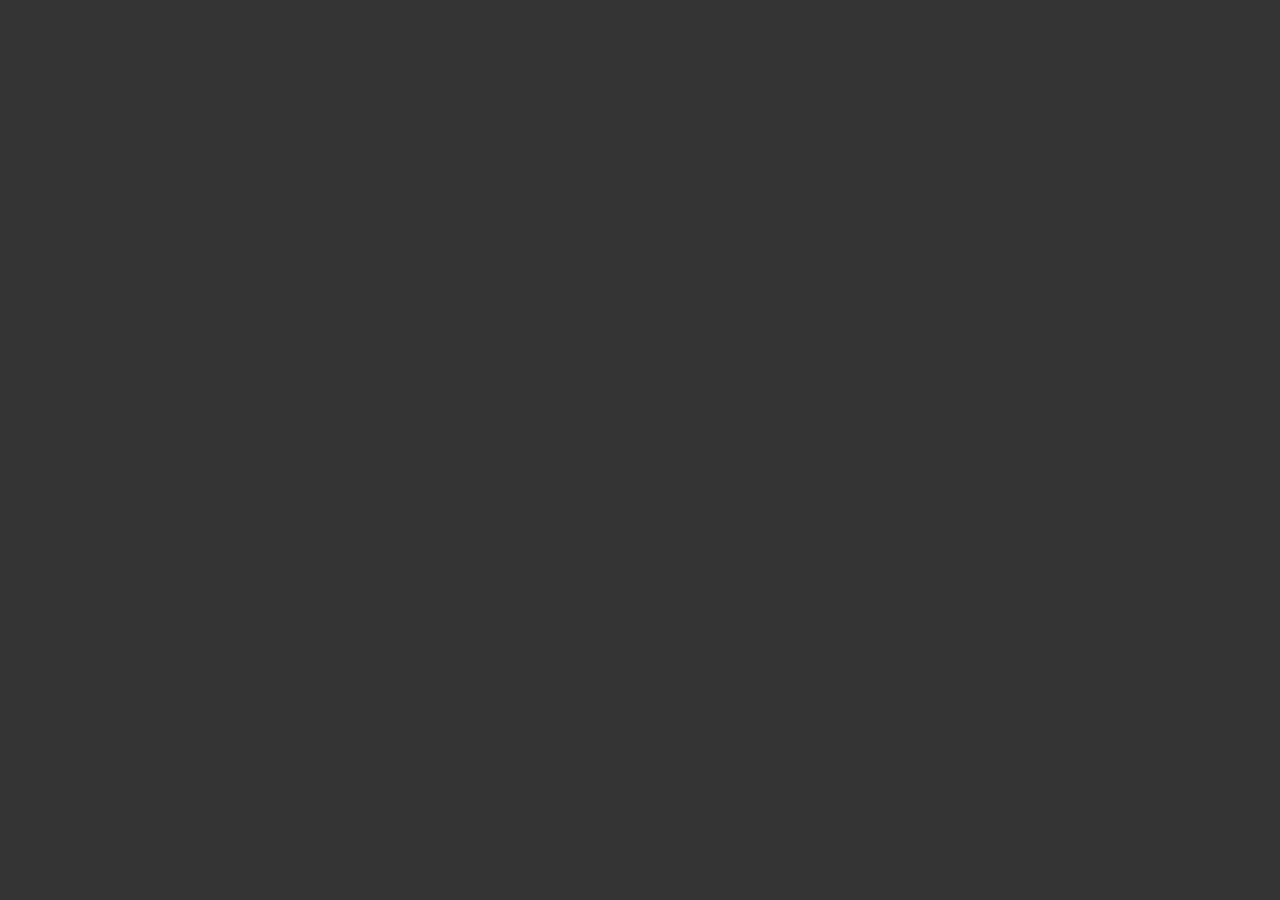
==== index.min.html @ e6dd1de2 "s" ====
<!DOCTYPE html><html><head><meta charset="utf-8" /><meta http-equiv="X-UA-Compatible" content="IE=edge" /><title></title><link rel="shortcut icon" href="img/icon.png" type="image/x-icon"><link rel="stylesheet" href="lib/bootstrap-5.0.1/css/bootstrap.min.css" /><link rel="stylesheet" href="lib/bootstrap-5.0.1/css/bootstrap.flatly.min.css" /><link rel="stylesheet" href="lib/swipper/swiper-bundle.min.css" /><link rel="stylesheet" href="css/fab.css"><link rel="stylesheet" href="css/ra-mirador.css"><script src="lib/arjs/aframe.min.js"></script><script src="lib/arjs/aframe-ar.js"></script><script src="lib/arjs/aframe-extras.loaders.min.js"></script><script src="lib/arjs/aframe-look-at-component.min.js"></script><script src="data/ar-data.js"></script><script src="js/checkgeo.js"></script><script src="js/translate-ui.js"></script><script src="js/ra-mirador.js"></script><script>AFRAME.registerComponent("clickhandler",{ init: function (){ this.el.addEventListener("click", ()=>{ var elem=findNameByPosition(this.el.getAttribute("ardataid")); if(elem) { showPOI(elem);}});},}); </script></head><body style="margin: 0; overflow: hidden"><div class="fabs" role="group" aria-label="Floating action buttons"><button id="chooseLang-btn" class="btn btn-primary fab" onclick="openChooseLangModal()" title="Change Language" aria-label="Change Language"><img aria-hidden="true" src="img/language.svg" width="32" height="32" /></button></div><div class="arjs-loader invisible"><div></div></div><a-scene cursor="rayOrigin: mouse; fuse: true; fuseTimeout: 0;" raycaster="objects: [clickhandler];" vr-mode-ui="enabled: false" embedded arjs="sourceType: webcam; debugUIEnabled: false;" ><a-assets timeout="10000"><img id="info-icon" src="img/info-ar.png" scale="1 1 1"></a-assets><a-text clickhandler value="TEST" font="fonts/verdana.fnt" fontImage="fonts/verdana.png" color="#5797ff" anchor="center" look-at="[gps-camera]" scale="10 10 10" gps-entity-place="latitude: 37.769535897409874; longitude: -3.7888669967651367;" custom-field="a-text" ></a-text><a-camera arjs-look-controls='smoothingFactor: 0.1' gps-camera="gpsMinDistance: 15;minDistance: 30;maxDistance: 2000;accelerationToMove: 1.0;" rotation-reader></a-camera></a-scene><div id="modal-poi" class="modal fade" tabindex="-1" role="dialog" aria-labelledby="myLargeModalLabel" aria-hidden="true" ><div class="modal-dialog modal-lg modal-fullscreen"><div class="modal-content"><div class="modal-header bg-primary text-light"><h5 class="modal-title"><span id="poi-title"></span></h5><button type="button" class="btn-close btn-close-white" data-bs-dismiss="modal" aria-label="Close" onClick="stopVideos()" ></button></div><div class="modal-body container"><div class="swiper"><div class="swiper-wrapper"><div class="swiper-slide"><img src="https://picsum.photos/800?rnd=0" alt=""></div><div class="swiper-slide"><img src="https://picsum.photos/800?rnd=1" alt=""></div><div class="swiper-slide"><img src="https://picsum.photos/800?rnd=2" alt=""></div>... </div><div class="swiper-pagination"></div><div class="swiper-button-prev" title="" onClick="stopVideos()"></div><div class="swiper-button-next" title="" onClick="stopVideos()"></div></div><div class="container" id="poi-body"></div></div></div></div></div><script src="lib/popperjs-2.9.2/popper.min.js"></script><script src="lib/jquery-3.6.0/jquery-3.6.0.min.js"></script><script src="lib/bootstrap-5.0.1/js/bootstrap.bundle.min.js"></script><script src="lib/swal2/sweetalert-2.11.js"></script><script src="lib/swipper/swiper-bundle.min.js"></script></body></html>
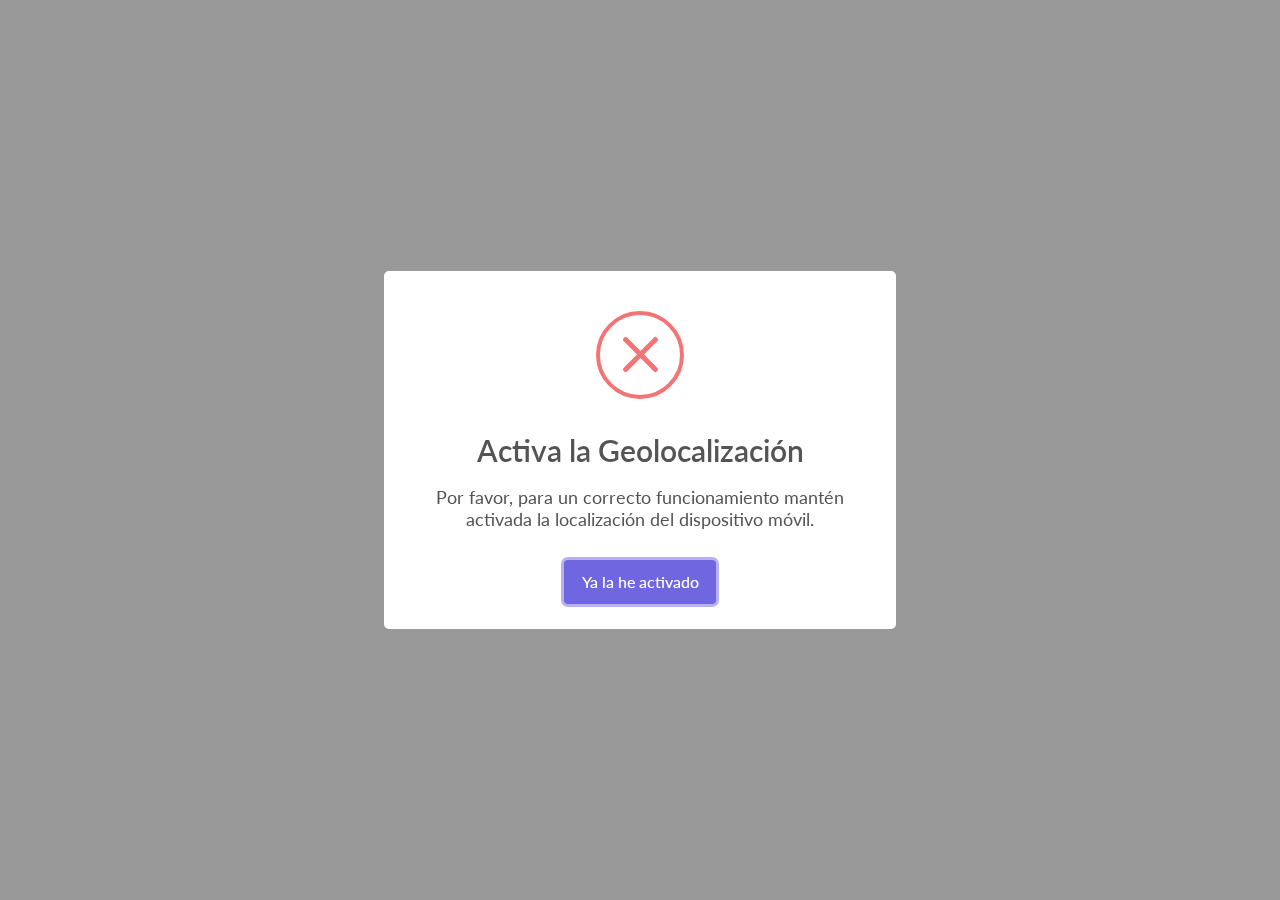
==== commit b4a96659: "s" ====
--- a/index.min.html
+++ b/index.min.html
@@ -1 +1 @@
-<!DOCTYPE html><html><head><meta charset="utf-8" /><meta http-equiv="X-UA-Compatible" content="IE=edge" /><title></title><link rel="shortcut icon" href="img/icon.png" type="image/x-icon"><link rel="stylesheet" href="lib/bootstrap-5.0.1/css/bootstrap.min.css" /><link rel="stylesheet" href="lib/bootstrap-5.0.1/css/bootstrap.flatly.min.css" /><link rel="stylesheet" href="lib/swipper/swiper-bundle.min.css" /><link rel="stylesheet" href="css/fab.css"><link rel="stylesheet" href="css/ra-mirador.css"><script src="lib/arjs/aframe.min.js"></script><script src="lib/arjs/aframe-ar.js"></script><script src="lib/arjs/aframe-extras.loaders.min.js"></script><script src="lib/arjs/aframe-look-at-component.min.js"></script><script src="data/ar-data.js"></script><script src="js/checkgeo.js"></script><script src="js/translate-ui.js"></script><script src="js/ra-mirador.js"></script><script>AFRAME.registerComponent("clickhandler",{ init: function (){ this.el.addEventListener("click", ()=>{ var elem=findNameByPosition(this.el.getAttribute("ardataid")); if(elem) { showPOI(elem);}});},}); </script></head><body style="margin: 0; overflow: hidden"><div class="fabs" role="group" aria-label="Floating action buttons"><button id="chooseLang-btn" class="btn btn-primary fab" onclick="openChooseLangModal()" title="Change Language" aria-label="Change Language"><img aria-hidden="true" src="img/language.svg" width="32" height="32" /></button></div><div class="arjs-loader invisible"><div></div></div><a-scene cursor="rayOrigin: mouse; fuse: true; fuseTimeout: 0;" raycaster="objects: [clickhandler];" vr-mode-ui="enabled: false" embedded arjs="sourceType: webcam; debugUIEnabled: false;" ><a-assets timeout="10000"><img id="info-icon" src="img/info-ar.png" scale="1 1 1"></a-assets><a-text clickhandler value="TEST" font="fonts/verdana.fnt" fontImage="fonts/verdana.png" color="#5797ff" anchor="center" look-at="[gps-camera]" scale="10 10 10" gps-entity-place="latitude: 37.769535897409874; longitude: -3.7888669967651367;" custom-field="a-text" ></a-text><a-camera arjs-look-controls='smoothingFactor: 0.1' gps-camera="gpsMinDistance: 15;minDistance: 30;maxDistance: 2000;accelerationToMove: 1.0;" rotation-reader></a-camera></a-scene><div id="modal-poi" class="modal fade" tabindex="-1" role="dialog" aria-labelledby="myLargeModalLabel" aria-hidden="true" ><div class="modal-dialog modal-lg modal-fullscreen"><div class="modal-content"><div class="modal-header bg-primary text-light"><h5 class="modal-title"><span id="poi-title"></span></h5><button type="button" class="btn-close btn-close-white" data-bs-dismiss="modal" aria-label="Close" onClick="stopVideos()" ></button></div><div class="modal-body container"><div class="swiper"><div class="swiper-wrapper"><div class="swiper-slide"><img src="https://picsum.photos/800?rnd=0" alt=""></div><div class="swiper-slide"><img src="https://picsum.photos/800?rnd=1" alt=""></div><div class="swiper-slide"><img src="https://picsum.photos/800?rnd=2" alt=""></div>... </div><div class="swiper-pagination"></div><div class="swiper-button-prev" title="" onClick="stopVideos()"></div><div class="swiper-button-next" title="" onClick="stopVideos()"></div></div><div class="container" id="poi-body"></div></div></div></div></div><script src="lib/popperjs-2.9.2/popper.min.js"></script><script src="lib/jquery-3.6.0/jquery-3.6.0.min.js"></script><script src="lib/bootstrap-5.0.1/js/bootstrap.bundle.min.js"></script><script src="lib/swal2/sweetalert-2.11.js"></script><script src="lib/swipper/swiper-bundle.min.js"></script></body></html>+<!DOCTYPE html><html><head><meta charset="utf-8" /><meta http-equiv="X-UA-Compatible" content="IE=edge" /><title></title><link rel="shortcut icon" href="img/icon.png" type="image/x-icon"><link rel="stylesheet" href="lib/bootstrap-5.0.1/css/bootstrap.min.css" /><link rel="stylesheet" href="lib/bootstrap-5.0.1/css/bootstrap.flatly.min.css" /><link rel="stylesheet" href="lib/swipper/swiper-bundle.min.css" /><link rel="stylesheet" href="css/fab.css"><link rel="stylesheet" href="css/ra-mirador.css"><script src="lib/arjs/aframe.min.js"></script><script src="lib/arjs/aframe-ar.js"></script><script src="lib/arjs/aframe-extras.loaders.min.js"></script><script src="lib/arjs/aframe-look-at-component.min.js"></script><script src="js/data-loader.js"></script><script src="js/checkgeo.js"></script><script src="js/translate-ui.js"></script><script src="js/ra-mirador.js"></script><script>AFRAME.registerComponent("clickhandler",{ init: function (){ this.el.addEventListener("click", ()=>{ var elem=findNameByPosition(this.el.getAttribute("ardataid")); if(elem) { showPOI(elem);}});},}); </script></head><body style="margin: 0; overflow: hidden"><div class="fabs" role="group" aria-label="Floating action buttons"><button id="chooseLang-btn" class="btn btn-primary fab invisible" onclick="openChooseLangModal()" title="Change Language" aria-label="Change Language"><img aria-hidden="true" src="img/language.svg" width="32" height="32" /></button></div><div class="arjs-loader invisible"><div></div></div><a-scene cursor="rayOrigin: mouse; fuse: true; fuseTimeout: 0;" raycaster="objects: [clickhandler];" vr-mode-ui="enabled: false" embedded arjs="sourceType: webcam; debugUIEnabled: false;" ><a-assets timeout="10000"><img id="info-icon" src="img/info-ar.png" scale="1 1 1"></a-assets><a-text clickhandler value="TEST" font="fonts/verdana.fnt" fontImage="fonts/verdana.png" color="#5797ff" anchor="center" look-at="[gps-camera]" scale="10 10 10" gps-entity-place="latitude: 37.769535897409874; longitude: -3.7888669967651367;" custom-field="a-text" ></a-text><a-camera arjs-look-controls='smoothingFactor: 0.1' gps-camera="gpsMinDistance: 15;minDistance: 30;maxDistance: 2000;accelerationToMove: 1.0;" rotation-reader></a-camera></a-scene><div id="modal-poi" class="modal fade" tabindex="-1" role="dialog" aria-labelledby="myLargeModalLabel" aria-hidden="true" ><div class="modal-dialog modal-lg modal-fullscreen"><div class="modal-content"><div class="modal-header bg-primary text-light"><h5 class="modal-title"><span id="poi-title"></span></h5><button type="button" class="btn-close btn-close-white" data-bs-dismiss="modal" aria-label="Close" onClick="stopVideos()" ></button></div><div class="modal-body container"><div class="swiper"><div class="swiper-wrapper"><div class="swiper-slide"><img src="https://picsum.photos/800?rnd=0" alt=""></div><div class="swiper-slide"><img src="https://picsum.photos/800?rnd=1" alt=""></div><div class="swiper-slide"><img src="https://picsum.photos/800?rnd=2" alt=""></div>... </div><div class="swiper-pagination"></div><div class="swiper-button-prev" title="" onClick="stopVideos()"></div><div class="swiper-button-next" title="" onClick="stopVideos()"></div></div><div class="container" id="poi-body"></div></div></div></div></div><script src="lib/popperjs-2.9.2/popper.min.js"></script><script src="lib/jquery-3.6.0/jquery-3.6.0.min.js"></script><script src="lib/bootstrap-5.0.1/js/bootstrap.bundle.min.js"></script><script src="lib/swal2/sweetalert-2.11.js"></script><script src="lib/swipper/swiper-bundle.min.js"></script></body></html>